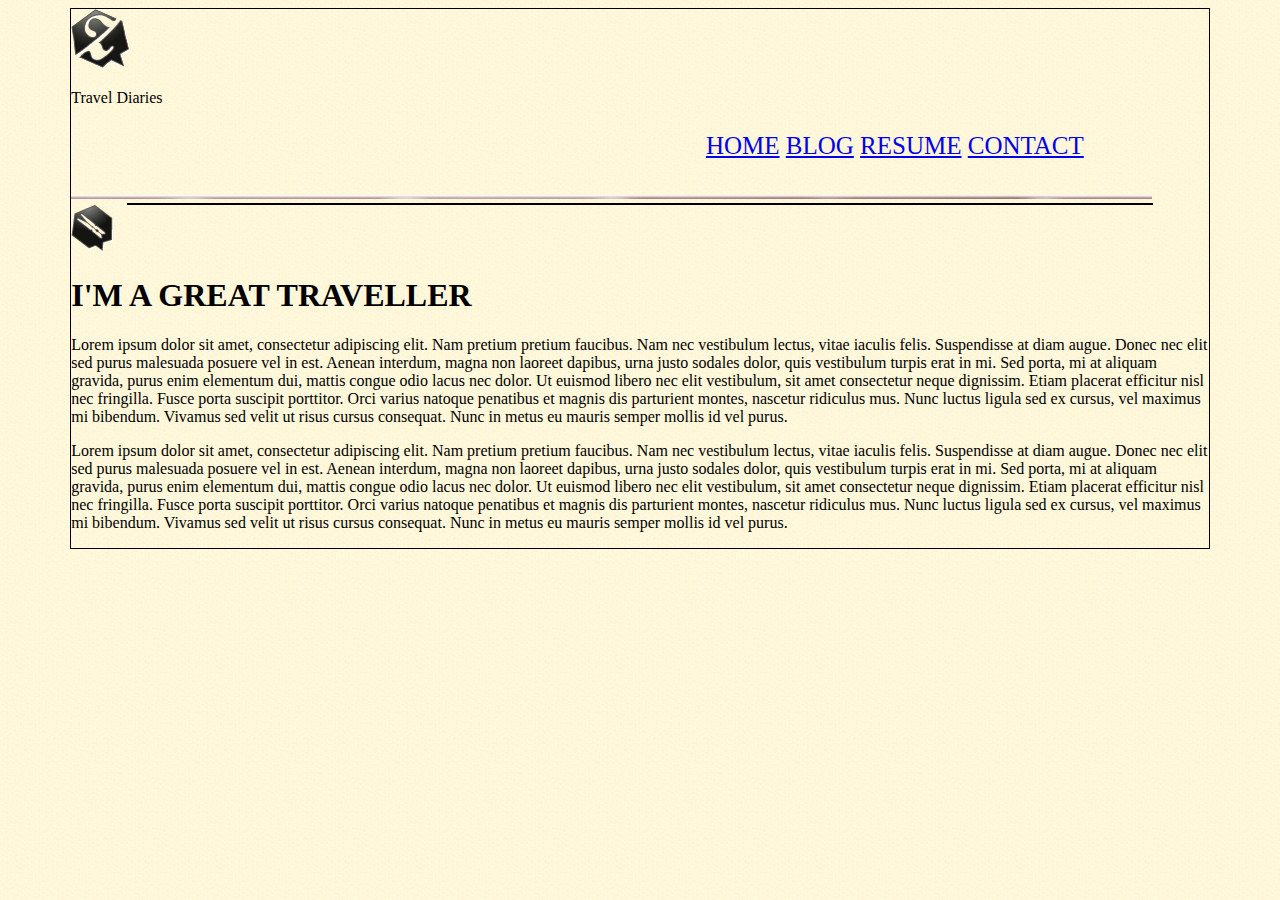
==== index.html @ ad81cea1 "Initial commit" ====
<!DOCTYPE html>
<html lang="es">
<head>
    <meta charset="UTF-8">
    <meta name="viewport" content="width=device-width, initial-scale=1.0">
    <link rel="stylesheet" type="text/css" href="style.css" />
    <title>San Francisco

    </title>
</head>
<body>

    <div id="principal">

        <header>
            <img src="images/zozor_logo.png"/>

            <p>Travel Diaries</p>
	            <nav>
                    <ul>
                        <li><a href="index.html">HOME</a></li>
                        <li><a href="index.html">BLOG</a></li>
                        <li><a href="index.html">RESUME</a></li>
                        <li><a href="index.html">CONTACT</a></li>
                    </ul>
                </nav>
                <img id="separador" src="images/separador.png" width=95%; height=4px; />

        </header>

                <div id= "banner">


                </div>

<section>
    <!--artículo principal de la página-->
    <article>
        <img src="images/pinza.png">
        <h1 id="pin">I'M A GREAT TRAVELLER </h1>
        <p>Lorem ipsum dolor sit amet, consectetur adipiscing elit. Nam pretium pretium faucibus. Nam nec
            vestibulum lectus, vitae iaculis felis. Suspendisse at diam augue. Donec nec elit sed purus
            malesuada posuere vel in est. Aenean interdum, magna non laoreet dapibus, urna justo sodales dolor,
            quis vestibulum turpis erat in mi. Sed porta, mi at aliquam gravida, purus enim elementum dui,
            mattis congue odio lacus nec dolor. Ut euismod libero nec elit vestibulum, sit amet consectetur
            neque dignissim. Etiam placerat efficitur nisl nec fringilla. Fusce porta suscipit porttitor. Orci
            varius natoque penatibus et magnis dis parturient montes, nascetur ridiculus mus. Nunc luctus ligula
            sed ex cursus, vel maximus mi bibendum. Vivamus sed velit ut risus cursus consequat. Nunc in metus
            eu mauris semper mollis id vel purus. </p>
        <p>Lorem ipsum dolor sit amet, consectetur adipiscing elit. Nam pretium pretium faucibus. Nam nec
            vestibulum lectus, vitae iaculis felis. Suspendisse at diam augue. Donec nec elit sed purus
            malesuada posuere vel in est. Aenean interdum, magna non laoreet dapibus, urna justo sodales dolor,
            quis vestibulum turpis erat in mi. Sed porta, mi at aliquam gravida, purus enim elementum dui,
            mattis congue odio lacus nec dolor. Ut euismod libero nec elit vestibulum, sit amet consectetur
            neque dignissim. Etiam placerat efficitur nisl nec fringilla. Fusce porta suscipit porttitor. Orci
            varius natoque penatibus et magnis dis parturient montes, nascetur ridiculus mus. Nunc luctus ligula
            sed ex cursus, vel maximus mi bibendum. Vivamus sed velit ut risus cursus consequat. Nunc in metus
            eu mauris semper mollis id vel purus. </p>
    </article>





    </div>
    
</body>
</html>
---- style.css ----
body {
background-image: url(images/fondo.png);

}


div {
    width: 90%;
    margin: auto;
    border: 1px solid black;
    border-color: black;
}
/*
border radius es para que los bordes sean redondos
*/
.banner{
    background-image: url(images/sanfrancisco.jpg);
    background-size: 100%;
    height: 200px;
    border-radius: 5px;
    background-repeat: no-repeat;
    position: relative;
}

.separador {
    margin: auto;
    display: block;
}

/* nav li es el menu de navegacion inline para que sea todo una linea
tambien ponemos el texto alineado a la derecha.
*/
nav {
    text-align: right;
    margin-right: 125px;
    margin-bottom: 0%;
    font-size: 25px;
}

nav li{
    display:inline;
    
}
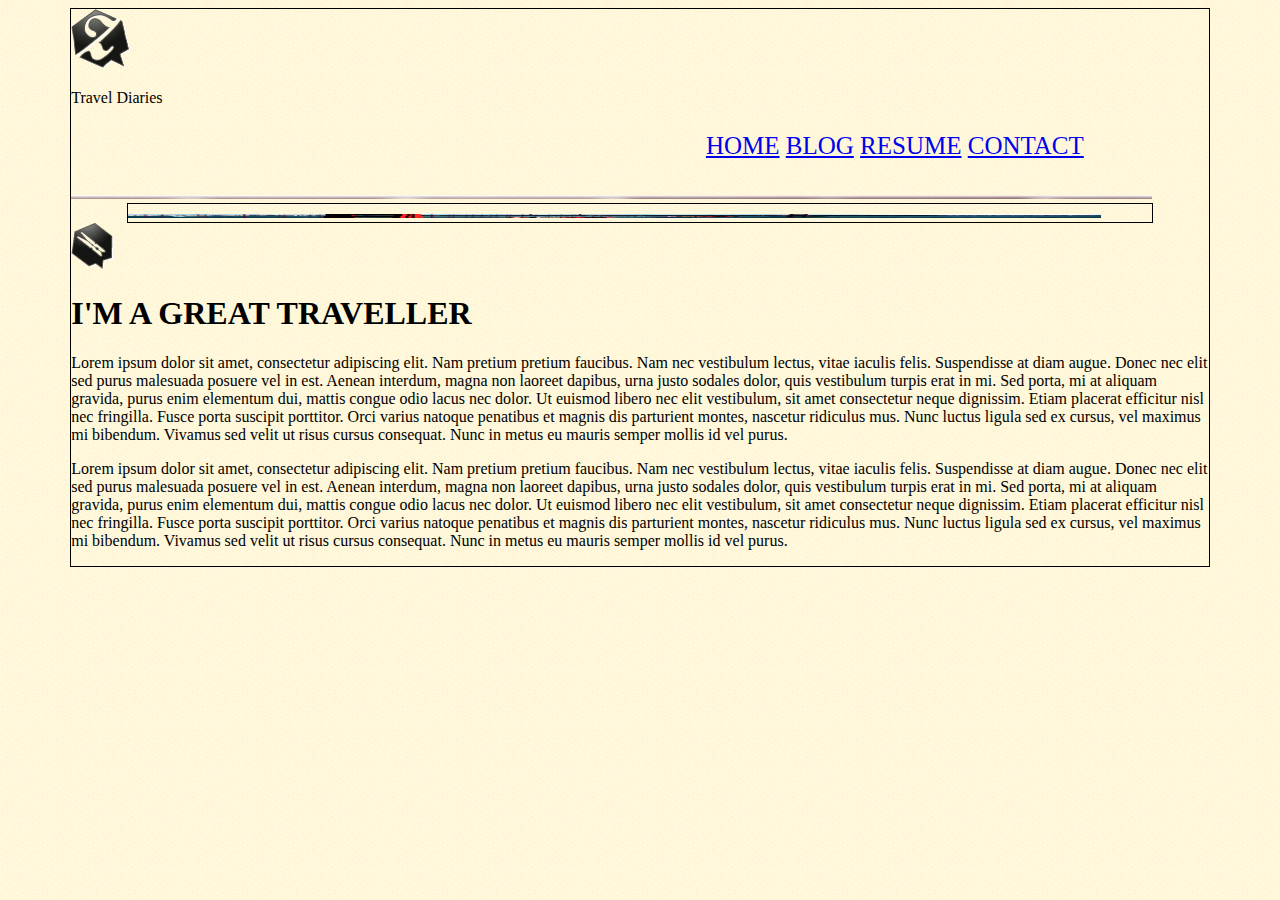
==== commit e2e1317f: "Update index.html" ====
--- a/index.html
+++ b/index.html
@@ -30,7 +30,7 @@
 
                 <div id= "banner">
 
-
+                    <img id="separador" src="images/sanfrancisco.jpg" width=95%; height=4px; />
                 </div>
 
 <section>
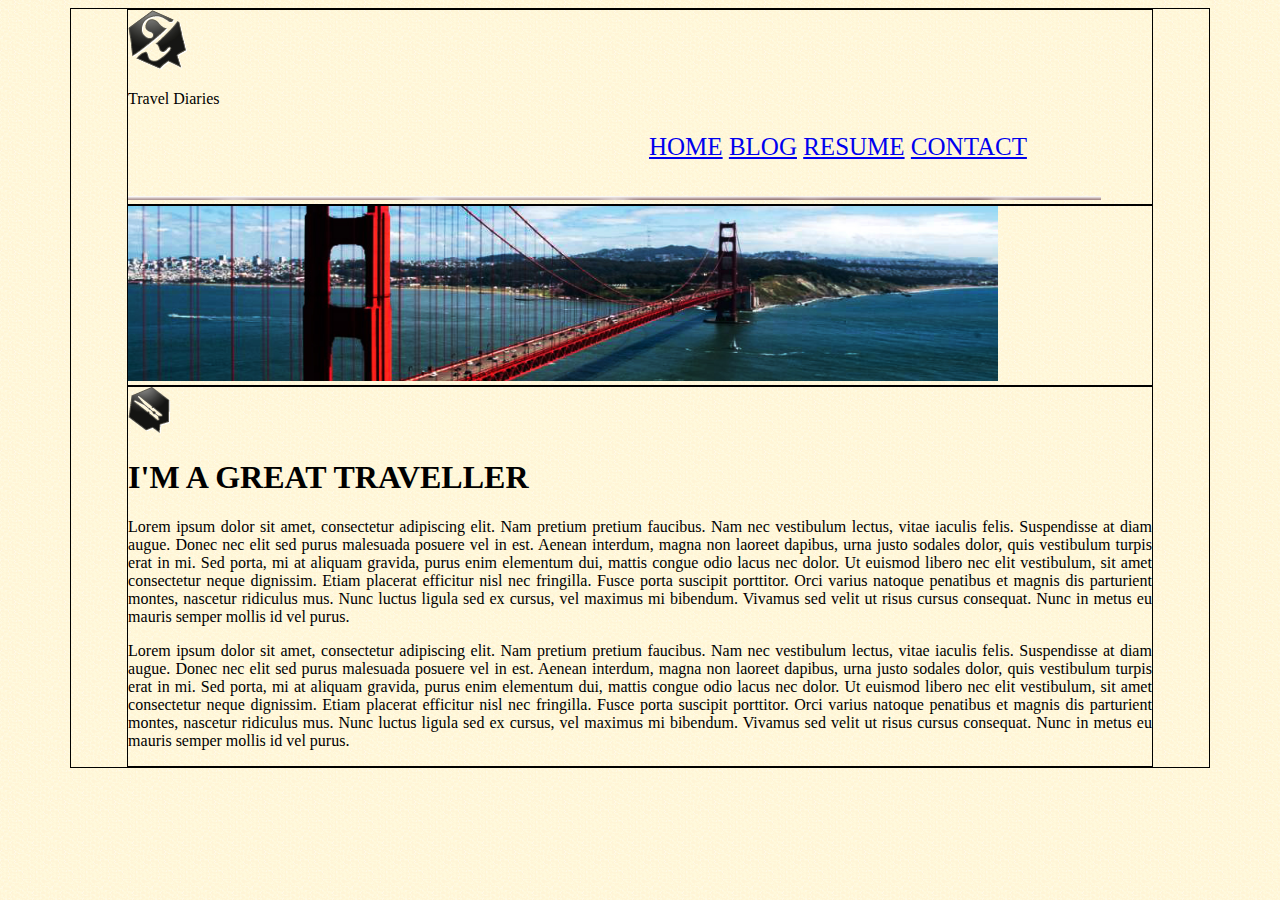
==== commit f1667f9f: "ya tiene banner puente" ====
--- a/index.html
+++ b/index.html
@@ -11,52 +11,55 @@
 <body>
 
     <div id="principal">
+        <div id = "cabecera">
+            <header>
+                <img src="images/zozor_logo.png"/>
 
-        <header>
-            <img src="images/zozor_logo.png"/>
+                <p>Travel Diaries</p>
+                    <nav>
+                        <ul>
+                            <li><a href="index.html">HOME</a></li>
+                            <li><a href="index.html">BLOG</a></li>
+                            <li><a href="index.html">RESUME</a></li>
+                            <li><a href="index.html">CONTACT</a></li>
+                        </ul>
+                    </nav>
+                    <img id="separador" src="images/separador.png" width=95%; height=4px; />
 
-            <p>Travel Diaries</p>
-	            <nav>
-                    <ul>
-                        <li><a href="index.html">HOME</a></li>
-                        <li><a href="index.html">BLOG</a></li>
-                        <li><a href="index.html">RESUME</a></li>
-                        <li><a href="index.html">CONTACT</a></li>
-                    </ul>
-                </nav>
-                <img id="separador" src="images/separador.png" width=95%; height=4px; />
+            </header>
+        </div>
+                <div id= "banner">
+                    <img id="puente" src="images/sanfrancisco.jpg" width=85%; height=175px;/>
+                   
+                </div>
+        <div id="articulo">
+            <section>
+                <!--artículo principal de la página-->
+                <article>
+                    <img src="images/pinza.png">
+                    <h1 id="pin">I'M A GREAT TRAVELLER </h1>
+                    <p>Lorem ipsum dolor sit amet, consectetur adipiscing elit. Nam pretium pretium faucibus. Nam nec
+                        vestibulum lectus, vitae iaculis felis. Suspendisse at diam augue. Donec nec elit sed purus
+                        malesuada posuere vel in est. Aenean interdum, magna non laoreet dapibus, urna justo sodales dolor,
+                        quis vestibulum turpis erat in mi. Sed porta, mi at aliquam gravida, purus enim elementum dui,
+                        mattis congue odio lacus nec dolor. Ut euismod libero nec elit vestibulum, sit amet consectetur
+                        neque dignissim. Etiam placerat efficitur nisl nec fringilla. Fusce porta suscipit porttitor. Orci
+                        varius natoque penatibus et magnis dis parturient montes, nascetur ridiculus mus. Nunc luctus ligula
+                        sed ex cursus, vel maximus mi bibendum. Vivamus sed velit ut risus cursus consequat. Nunc in metus
+                        eu mauris semper mollis id vel purus. </p>
+                    <p>Lorem ipsum dolor sit amet, consectetur adipiscing elit. Nam pretium pretium faucibus. Nam nec
+                        vestibulum lectus, vitae iaculis felis. Suspendisse at diam augue. Donec nec elit sed purus
+                        malesuada posuere vel in est. Aenean interdum, magna non laoreet dapibus, urna justo sodales dolor,
+                        quis vestibulum turpis erat in mi. Sed porta, mi at aliquam gravida, purus enim elementum dui,
+                        mattis congue odio lacus nec dolor. Ut euismod libero nec elit vestibulum, sit amet consectetur
+                        neque dignissim. Etiam placerat efficitur nisl nec fringilla. Fusce porta suscipit porttitor. Orci
+                        varius natoque penatibus et magnis dis parturient montes, nascetur ridiculus mus. Nunc luctus ligula
+                        sed ex cursus, vel maximus mi bibendum. Vivamus sed velit ut risus cursus consequat. Nunc in metus
+                        eu mauris semper mollis id vel purus. </p>
+                </article>
 
-        </header>
+        </div>
 
-                <div id= "banner">
-
-                    <img id="separador" src="images/sanfrancisco.jpg" width=95%; height=4px; />
-                </div>
-
-<section>
-    <!--artículo principal de la página-->
-    <article>
-        <img src="images/pinza.png">
-        <h1 id="pin">I'M A GREAT TRAVELLER </h1>
-        <p>Lorem ipsum dolor sit amet, consectetur adipiscing elit. Nam pretium pretium faucibus. Nam nec
-            vestibulum lectus, vitae iaculis felis. Suspendisse at diam augue. Donec nec elit sed purus
-            malesuada posuere vel in est. Aenean interdum, magna non laoreet dapibus, urna justo sodales dolor,
-            quis vestibulum turpis erat in mi. Sed porta, mi at aliquam gravida, purus enim elementum dui,
-            mattis congue odio lacus nec dolor. Ut euismod libero nec elit vestibulum, sit amet consectetur
-            neque dignissim. Etiam placerat efficitur nisl nec fringilla. Fusce porta suscipit porttitor. Orci
-            varius natoque penatibus et magnis dis parturient montes, nascetur ridiculus mus. Nunc luctus ligula
-            sed ex cursus, vel maximus mi bibendum. Vivamus sed velit ut risus cursus consequat. Nunc in metus
-            eu mauris semper mollis id vel purus. </p>
-        <p>Lorem ipsum dolor sit amet, consectetur adipiscing elit. Nam pretium pretium faucibus. Nam nec
-            vestibulum lectus, vitae iaculis felis. Suspendisse at diam augue. Donec nec elit sed purus
-            malesuada posuere vel in est. Aenean interdum, magna non laoreet dapibus, urna justo sodales dolor,
-            quis vestibulum turpis erat in mi. Sed porta, mi at aliquam gravida, purus enim elementum dui,
-            mattis congue odio lacus nec dolor. Ut euismod libero nec elit vestibulum, sit amet consectetur
-            neque dignissim. Etiam placerat efficitur nisl nec fringilla. Fusce porta suscipit porttitor. Orci
-            varius natoque penatibus et magnis dis parturient montes, nascetur ridiculus mus. Nunc luctus ligula
-            sed ex cursus, vel maximus mi bibendum. Vivamus sed velit ut risus cursus consequat. Nunc in metus
-            eu mauris semper mollis id vel purus. </p>
-    </article>
 
 
 
--- a/style.css
+++ b/style.css
@@ -1,25 +1,39 @@
 body {
-background-image: url(images/fondo.png);
+    background-image: url(images/fondo.png);
+
+}
+
+div {
+    border: 1px solid black;
+    margin: auto;
+    width: 90%;
 
 }
 
 
-div {
-    width: 90%;
+.principal{
+    width: 100%;
     margin: auto;
     border: 1px solid black;
     border-color: black;
 }
+
+.cabecera {
+    border: 1px;
+    border-color: black;
+    margin: auto;
+
+}
+
+
 /*
 border radius es para que los bordes sean redondos
 */
-.banner{
-    background-image: url(images/sanfrancisco.jpg);
-    background-size: 100%;
-    height: 200px;
-    border-radius: 5px;
-    background-repeat: no-repeat;
-    position: relative;
+
+
+article {
+text-align: justify;
+
 }
 
 .separador {
@@ -35,6 +49,8 @@
     margin-right: 125px;
     margin-bottom: 0%;
     font-size: 25px;
+    
+    
 }
 
 nav li{
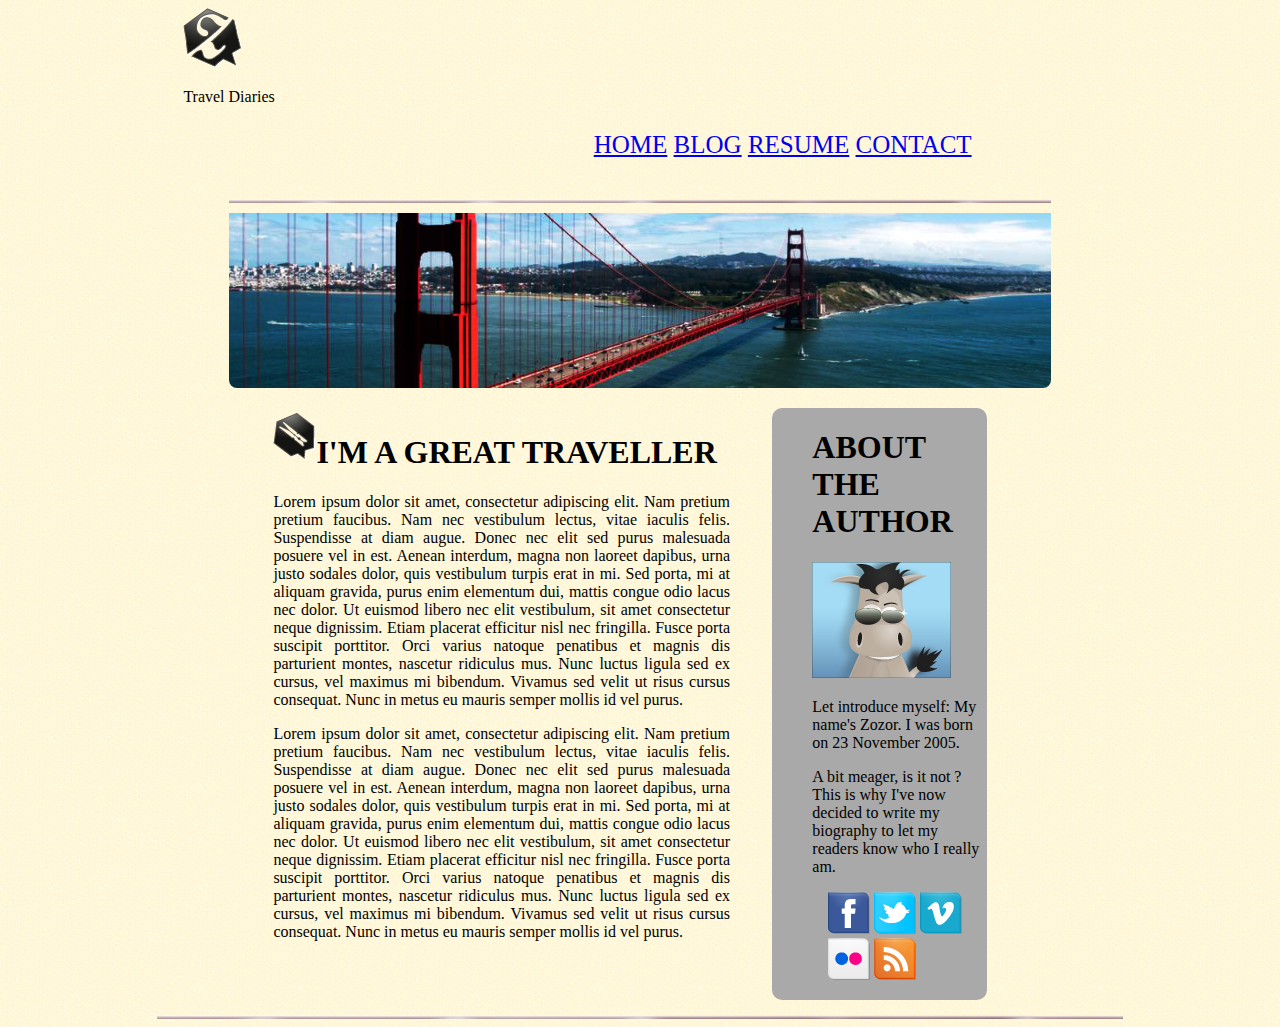
==== commit 7c9e29bf: "nueva version" ====
--- a/index.html
+++ b/index.html
@@ -10,10 +10,13 @@
 </head>
 <body>
 
-    <div id="principal">
-        <div id = "cabecera">
+<div id="principal">
+
+    <div id="menu">
+
             <header>
-                <img src="images/zozor_logo.png"/>
+
+                <img class= "zozor_logo" src="images/zozor_logo.png"/>
 
                 <p>Travel Diaries</p>
                     <nav>
@@ -24,20 +27,23 @@
                             <li><a href="index.html">CONTACT</a></li>
                         </ul>
                     </nav>
-                    <img id="separador" src="images/separador.png" width=95%; height=4px; />
+        <img class="separador" src="images/separador.png" width=90%; height=4px; />
 
             </header>
+    </div>
+<div id="reset"></div>
+
+        <div id= "banner">
+              <img class="puente" src="images/sanfrancisco.jpg" width=90% height=175px;/>
+
         </div>
-                <div id= "banner">
-                    <img id="puente" src="images/sanfrancisco.jpg" width=85%; height=175px;/>
-                   
-                </div>
-        <div id="articulo">
+        
+            <div id="articulo"> 
             <section>
                 <!--artículo principal de la página-->
                 <article>
-                    <img src="images/pinza.png">
-                    <h1 id="pin">I'M A GREAT TRAVELLER </h1>
+                    <img class ="pinza" src="images/pinza.png">
+                    <h1 id="pin">I'M A GREAT TRAVELLER</h1>
                     <p>Lorem ipsum dolor sit amet, consectetur adipiscing elit. Nam pretium pretium faucibus. Nam nec
                         vestibulum lectus, vitae iaculis felis. Suspendisse at diam augue. Donec nec elit sed purus
                         malesuada posuere vel in est. Aenean interdum, magna non laoreet dapibus, urna justo sodales dolor,
@@ -57,15 +63,32 @@
                         sed ex cursus, vel maximus mi bibendum. Vivamus sed velit ut risus cursus consequat. Nunc in metus
                         eu mauris semper mollis id vel purus. </p>
                 </article>
+            </div>
+            </section>
 
-        </div>
+            <aside>
+            <ul>
+            <h1>ABOUT THE AUTHOR</h1>
+            <img class ="burro" src="images/asno.png" >
+            <p>Let introduce myself: My name's Zozor. I was born on 23 November 2005.</p>
 
+            <p>A bit meager, is it not ? This is why I've now decided to write my biography to let my readers know who I really am.</p>
+            </ul>
 
-
-
-
-
-    </div>
+            <div id="redes">
+                <ul>
+                  <li><img src="images/facebook.png"></li> 
+                  <li><img src="images/twitter.png"></li> 
+                  <li><img src="images/vimeo.png"></li> 
+                  <li><img src="images/flickr.png"></li> 
+                  <li><img src="images/rss.png"></li>  
+                </ul>
+                
+                
+            </div>
+            </aside>
+            <img class="separador" src="images/separador.png" width=90%; height=4px; />
+</div>
     
 </body>
 </html>--- a/style.css
+++ b/style.css
@@ -1,44 +1,56 @@
 body {
-    background-image: url(images/fondo.png);
+background-image: url(images/fondo.png);
 
 }
 
-div {
-    border: 1px solid black;
-    margin: auto;
-    width: 90%;
+div{
+    width: 85%;
+    margin: 0 auto;
+    
+}
+article {
+text-align: justify;
+padding-top: 5px;
 
 }
 
+section img.pinza{
+float: left;
 
-.principal{
-    width: 100%;
+}
+/*
+border radius es para que los bordes sean redondos
+*/
+.puente {
+    padding-top: 10px;
     margin: auto;
-    border: 1px solid black;
-    border-color: black;
+    display: block;
+    border-radius: 8px;
 }
 
-.cabecera {
-    border: 1px;
-    border-color: black;
-    margin: auto;
+section {
+margin: auto;
+width: 50%;
+float: left;
+margin-top: 20px;
+margin-left: 90px;
 
 }
 
-
-/*
-border radius es para que los bordes sean redondos
-*/
-
-
-article {
-text-align: justify;
+aside {
+margin-top: 20px;
+margin-right: 190px;
+border-radius: 10px;
+background-color: darkgrey;
+float: right;
+width: 20%;
 
 }
 
 .separador {
     margin: auto;
     display: block;
+    padding-top: 15px;
 }
 
 /* nav li es el menu de navegacion inline para que sea todo una linea
@@ -49,12 +61,16 @@
     margin-right: 125px;
     margin-bottom: 0%;
     font-size: 25px;
-    
-    
 }
 
 nav li{
-    display:inline;
-    
+    display:inline;  
+}
+div li{
+display: inline;
+
 }
 
+div.reset {
+    clear: both;
+  }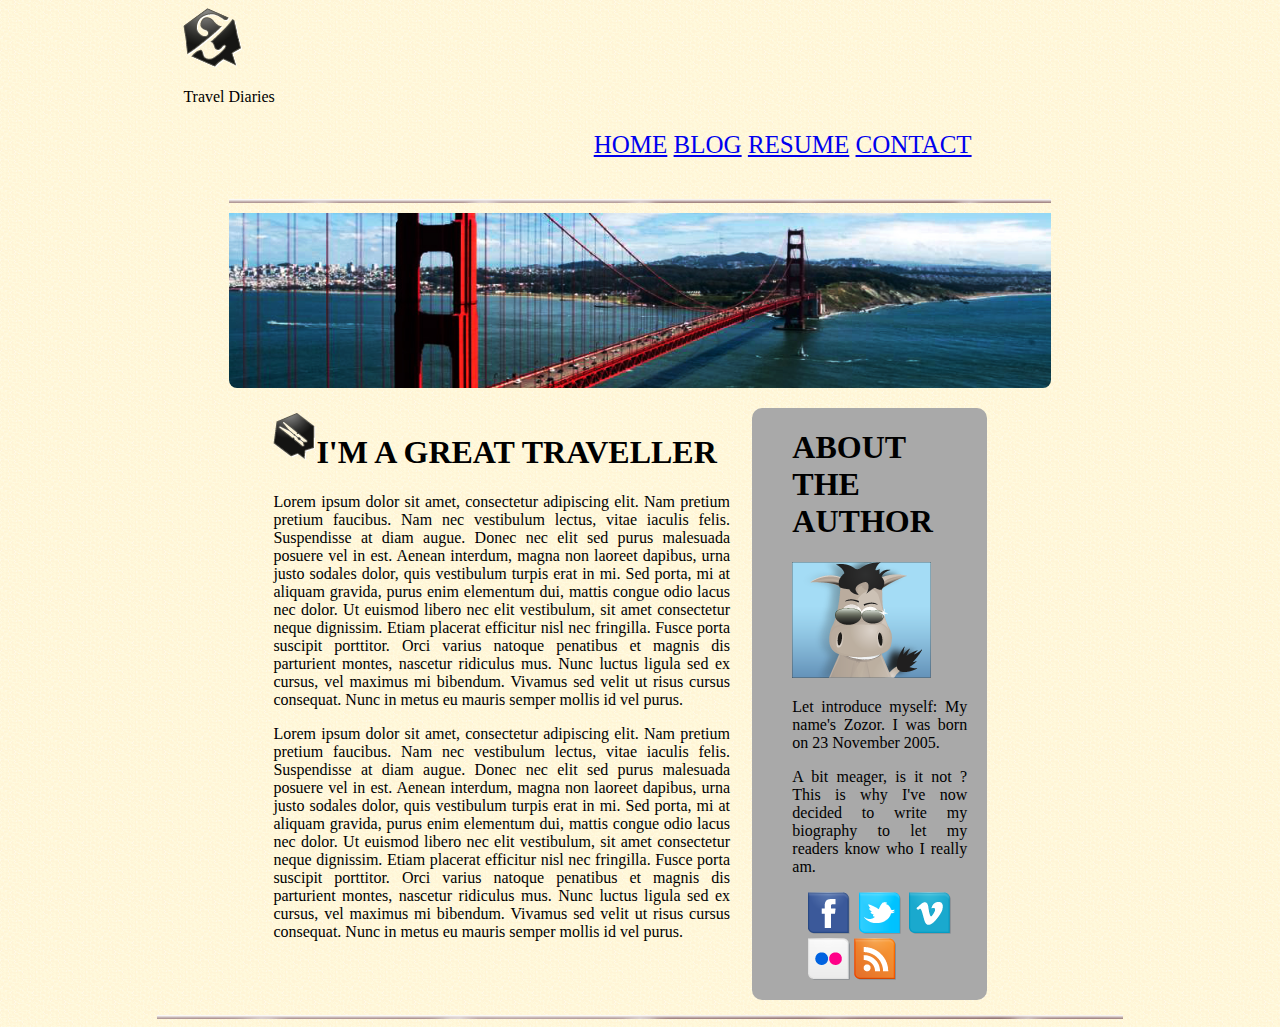
==== commit affdd0f9: "cambiando aside" ====
--- a/index.html
+++ b/index.html
@@ -67,13 +67,13 @@
             </section>
 
             <aside>
-            <ul>
-            <h1>ABOUT THE AUTHOR</h1>
-            <img class ="burro" src="images/asno.png" >
-            <p>Let introduce myself: My name's Zozor. I was born on 23 November 2005.</p>
+                <ul>
+                    <h1>ABOUT THE AUTHOR</h1>
+                      <img class ="burro" src="images/asno.png" >
+                    <p>Let introduce myself: My name's Zozor. I was born on 23 November 2005.</p>
 
-            <p>A bit meager, is it not ? This is why I've now decided to write my biography to let my readers know who I really am.</p>
-            </ul>
+                    <p>A bit meager, is it not ? This is why I've now decided to write my biography to let my readers know who I really am.</p>
+                </ul>
 
             <div id="redes">
                 <ul>
--- a/style.css
+++ b/style.css
@@ -4,14 +4,13 @@
 }
 
 div{
-    width: 85%;
-    margin: 0 auto;
-    
+width: 85%;
+margin: 0 auto;  
 }
+
 article {
 text-align: justify;
 padding-top: 5px;
-
 }
 
 section img.pinza{
@@ -22,10 +21,10 @@
 border radius es para que los bordes sean redondos
 */
 .puente {
-    padding-top: 10px;
-    margin: auto;
-    display: block;
-    border-radius: 8px;
+padding-top: 10px;
+margin: auto;
+display: block;
+border-radius: 8px;
 }
 
 section {
@@ -38,6 +37,8 @@
 }
 
 aside {
+padding-right: 20px;
+text-align: justify;
 margin-top: 20px;
 margin-right: 190px;
 border-radius: 10px;
@@ -48,29 +49,35 @@
 }
 
 .separador {
-    margin: auto;
-    display: block;
-    padding-top: 15px;
+margin: auto;
+display: block;
+padding-top: 15px;
 }
 
 /* nav li es el menu de navegacion inline para que sea todo una linea
 tambien ponemos el texto alineado a la derecha.
 */
 nav {
-    text-align: right;
-    margin-right: 125px;
-    margin-bottom: 0%;
-    font-size: 25px;
+text-align: right;
+margin-right: 125px;
+margin-bottom: 0%;
+font-size: 25px;
 }
 
 nav li{
-    display:inline;  
+display:inline;  
 }
+
+img .burro {
+margin: auto;
+}
+
 div li{
 display: inline;
+margin: left;
 
 }
 
 div.reset {
-    clear: both;
-  }+clear: both;
+}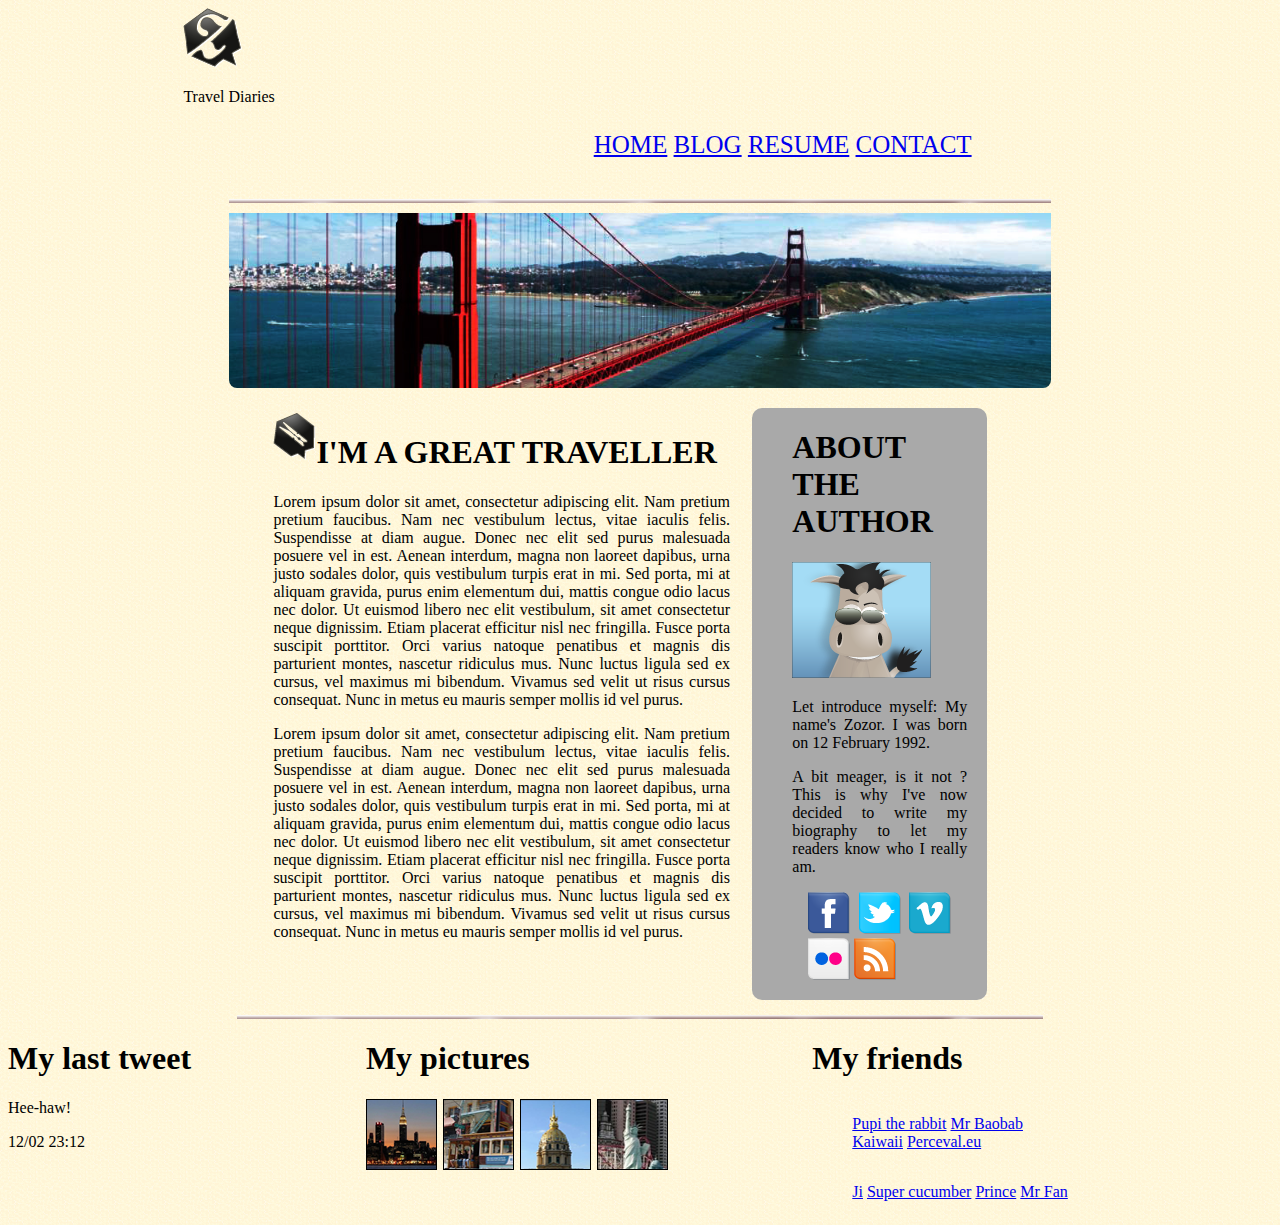
==== commit 0cfcee63: "ajustes css ( el footer )" ====
--- a/index.html
+++ b/index.html
@@ -70,14 +70,14 @@
                 <ul>
                     <h1>ABOUT THE AUTHOR</h1>
                       <img class ="burro" src="images/asno.png" >
-                    <p>Let introduce myself: My name's Zozor. I was born on 23 November 2005.</p>
+                    <p>Let introduce myself: My name's Zozor. I was born on 12 February 1992.</p>
 
                     <p>A bit meager, is it not ? This is why I've now decided to write my biography to let my readers know who I really am.</p>
                 </ul>
 
             <div id="redes">
                 <ul>
-                  <li><img src="images/facebook.png"></li> 
+                  <li><img src="images/facebook.png"><a href="http://facebook.com"></a></li> 
                   <li><img src="images/twitter.png"></li> 
                   <li><img src="images/vimeo.png"></li> 
                   <li><img src="images/flickr.png"></li> 
@@ -87,8 +87,43 @@
                 
             </div>
             </aside>
-            <img class="separador" src="images/separador.png" width=90%; height=4px; />
+            <img class="separador" src="images/separador.png" width=75%; height=4px; />
 </div>
-    
+
+       <!--pongo un DIV para cada una de las partes del footer: tweet, my pictures y my friends-->
+            <!--PRIMER DIV-->
+            <div id="tweet">
+                <h1>My last tweet</h1>
+                <p>Hee-haw!</p>
+                <p>12/02 23:12</p>
+            </div>
+            <!--SEGUNDO DIV-->
+            <div id="my_pictures">
+                <h1>My pictures</h1>
+                <p>
+                    <!--meto las imágenes en un párrafo-->
+                    <img src="images/photo1.jpg" alt="Picture" />
+                    <img src="images/photo2.jpg" alt="Picture" />
+                    <img src="images/photo3.jpg" alt="Picture" />
+                    <img src="images/libertad.jpg" alt="Picture" />
+                </p>
+            </div>
+            <!--TERCER DIV-->
+            <div id="my_friends">
+                <h1>My friends</h1>
+                <!--hay dos listas de amigos para la página-->
+                <ul>
+                    <li><a href="#">Pupi the rabbit</a></li>
+                    <li><a href="#">Mr Baobab</a></li>
+                    <li><a href="#">Kaiwaii</a></li>
+                    <li><a href="#">Perceval.eu</a></li>
+                </ul>
+                <ul>
+                    <li><a href="#">Ji</a></li>
+                    <li><a href="#">Super cucumber</a></li>
+                    <li><a href="#">Prince</a></li>
+                    <li><a href="#">Mr Fan</a></li>
+                </ul>
+            </div>
 </body>
 </html>--- a/style.css
+++ b/style.css
@@ -17,10 +17,9 @@
 float: left;
 
 }
-/*
-border radius es para que los bordes sean redondos
-*/
+
 .puente {
+/*border radius es para que los bordes sean redondos*/
 padding-top: 10px;
 margin: auto;
 display: block;
@@ -80,4 +79,39 @@
 
 div.reset {
 clear: both;
+}
+
+div#final {
+
+margin: auto;
+}
+
+#tweet, #my_pictures, #my_friends {
+    display: inline-block;
+    vertical-align: top;
+}
+
+#tweet {
+    width: 28%;
+}
+
+#my_pictures {
+    width: 35%;
+}
+
+#my_friends {
+    width: 35%;
+}
+
+#my_pictures img {
+/*la imagen esta rodeada de un borde negro*/
+    border: 1px solid black;
+    margin-right: 2px;
+}
+
+#my_friends ul{
+display: inline-block;
+vertical-align: top;
+width: 50%;
+
 }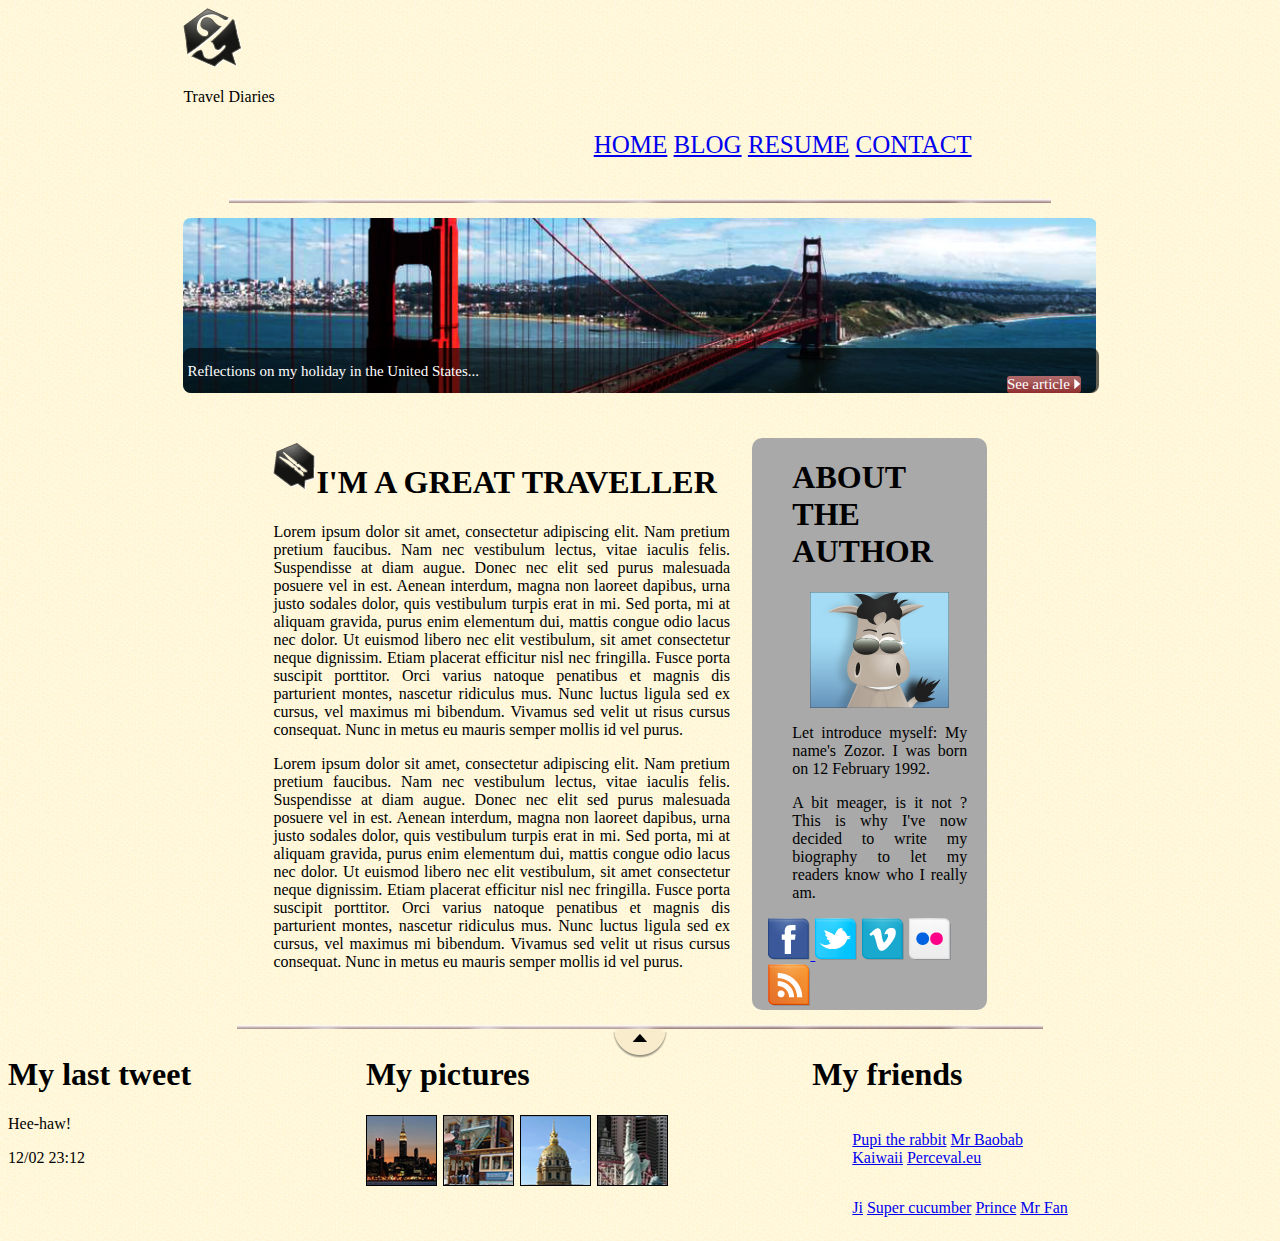
==== commit 7f707a51: "actualizacion del burro y el aside" ====
--- a/index.html
+++ b/index.html
@@ -33,10 +33,13 @@
     </div>
 <div id="reset"></div>
 
-        <div id= "banner">
-              <img class="puente" src="images/sanfrancisco.jpg" width=90% height=175px;/>
-
+    <div id="banner">
+        <div id="mini">
+            Reflections on my holiday in the United States...
         </div>
+        <a href="#" id="seeArticle"> See article <img src="images/flecheblanchedroite.png"> </a>
+        
+    </div>
         
             <div id="articulo"> 
             <section>
@@ -76,20 +79,20 @@
                 </ul>
 
             <div id="redes">
-                <ul>
-                  <li><img src="images/facebook.png"><a href="http://facebook.com"></a></li> 
-                  <li><img src="images/twitter.png"></li> 
-                  <li><img src="images/vimeo.png"></li> 
-                  <li><img src="images/flickr.png"></li> 
-                  <li><img src="images/rss.png"></li>  
-                </ul>
+                <a href="http://facebook.com"> <img src="images/facebook.png"> </a>
+                <a href="http://twitter.com"><img src="images/twitter.png"></a>
+                <a href="http://www.vimeo.es"><img src="images/vimeo.png"></a>
+                <a href="http://flickr.com"><img src="images/flickr.png"></a>
+                <a href="http://www.google.es"> <img src="images/rss.png"></a>
                 
                 
             </div>
             </aside>
             <img class="separador" src="images/separador.png" width=75%; height=4px; />
+            
 </div>
-
+<img class="top" src="images/ico_top.png" />
+<footer>
        <!--pongo un DIV para cada una de las partes del footer: tweet, my pictures y my friends-->
             <!--PRIMER DIV-->
             <div id="tweet">
@@ -125,5 +128,6 @@
                     <li><a href="#">Mr Fan</a></li>
                 </ul>
             </div>
+        </footer>
 </body>
 </html>--- a/style.css
+++ b/style.css
@@ -18,12 +18,52 @@
 
 }
 
-.puente {
-/*border radius es para que los bordes sean redondos*/
-padding-top: 10px;
-margin: auto;
-display: block;
-border-radius: 8px;
+/*Propiedades de BANNER*/
+
+#banner {
+    background-image: url("images/sanfrancisco.jpg");
+    height: 175px;
+    /*necesita la altura para saber la medida del div*/
+    background-repeat: no-repeat;
+    /*la imagen de fondo del div no se repite*/
+    background-size: 100%;
+    /*la imagen de fondo ocupa todo el div*/
+    border-radius: 8px;
+    /*para que las esquinas salgan redondas*/
+    position: relative;
+    margin-top: 15px;
+    margin-bottom: 25px;
+}
+
+#mini {
+    height: 25px;
+    /*pongo ese 99,3 para que se ajuste al fondo del puente y no quede huecos*/
+    width: 99.3%;
+    /* ese 0.6 es para hacer la transparencia*/
+    background-color: rgb(0, 0, 0, 0.6);
+    font-family: 'Trebuchet MS';
+    font-size: 15px;
+    color: white;
+    padding: 5px;
+    padding-top: 15px;
+    padding-left: 4px;
+    position: absolute;
+    bottom: 0px;
+    border-radius: 8px;
+}
+
+#seeArticle {
+position: absolute;
+height: 20;
+bottom: 0px;
+right: 16px;
+font-size: 20px;
+background: url(images/fondo\ degradado.png);
+border-radius: 3px;
+color: white;
+text-decoration: none; /*para que no salga subrayado*/
+text-align: center;
+font-size: 15px;
 }
 
 section {
@@ -45,6 +85,20 @@
 float: right;
 width: 20%;
 
+}
+
+.burro {
+display: block;
+margin-left: auto;
+margin-right: auto;
+
+}
+
+/*al ser un class  hay que usar el  selector  del punto */
+.top {
+margin: auto;
+display: block;
+    
 }
 
 .separador {
@@ -86,32 +140,40 @@
 margin: auto;
 }
 
+footer {
+padding-top: 25px;
+clear: both;
+margin-top: -200px;
+
+}
+
 #tweet, #my_pictures, #my_friends {
-    display: inline-block;
-    vertical-align: top;
+display: inline-block;
+vertical-align: top;
 }
 
 #tweet {
-    width: 28%;
+width: 28%;
 }
 
 #my_pictures {
-    width: 35%;
+width: 35%;
 }
 
 #my_friends {
-    width: 35%;
+width: 35%;
 }
 
 #my_pictures img {
 /*la imagen esta rodeada de un borde negro*/
-    border: 1px solid black;
-    margin-right: 2px;
+border: 1px solid black;
+margin-right: 2px;
 }
 
 #my_friends ul{
 display: inline-block;
 vertical-align: top;
+list-style-image: url("images/ico_liensexterne.png");
 width: 50%;
 
 }